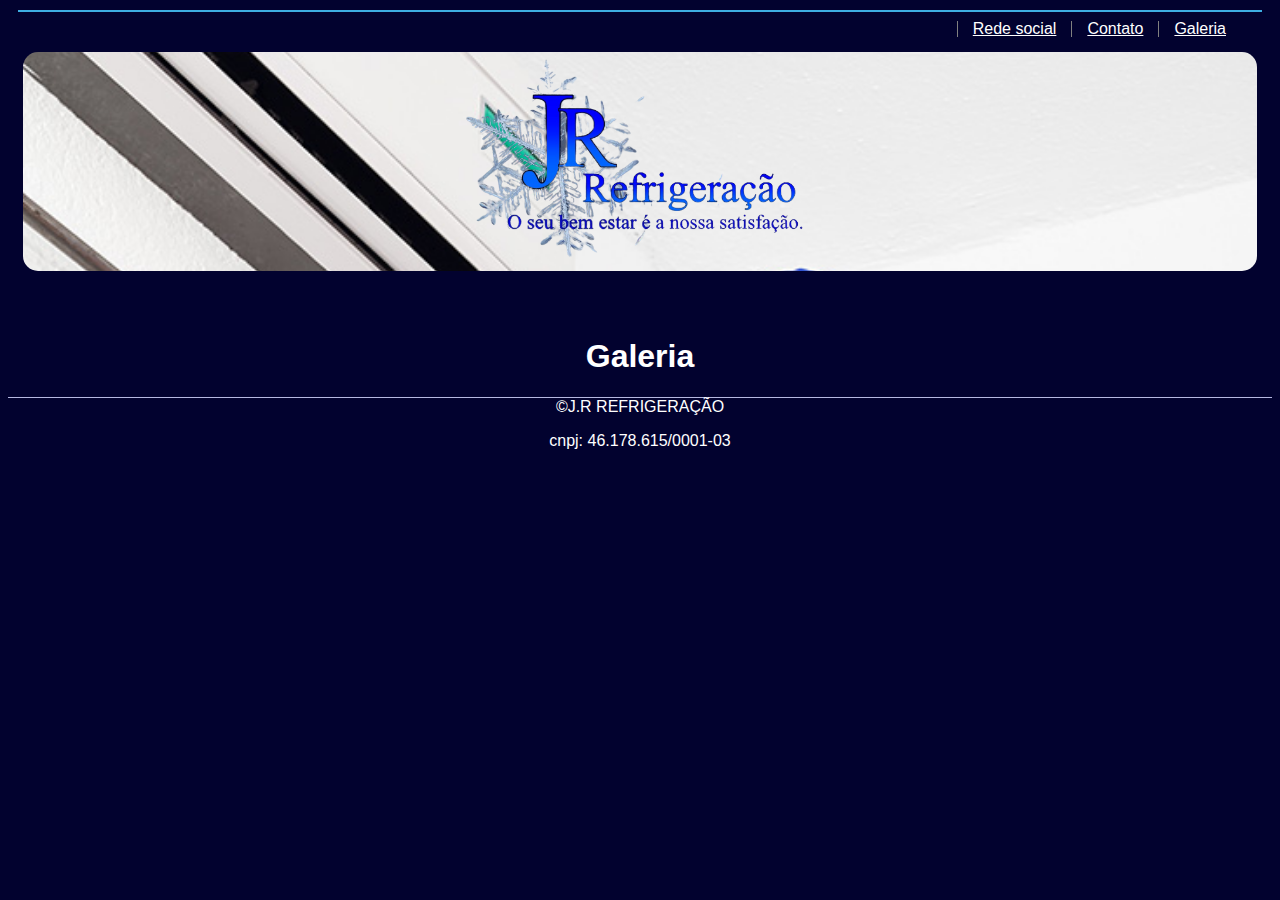
==== galeria.html @ f5343e92 "link" ====
<!DOCTYPE html>
<html lang="pt-br">
  <head>
    <!-- Meta tags Obrigatórias -->
    <meta charset="utf-8">
    <meta name="viewport" content="width=device-width, initial-scale=1, shrink-to-fit=no">

    <!-- Bootstrap CSS -->
    <link rel="stylesheet" href="https://stackpath.bootstrapcdn.com/bootstrap/4.1.3/css/bootstrap.min.css" integrity="sha384-MCw98/SFnGE8fJT3GXwEOngsV7Zt27NXFoaoApmYm81iuXoPkFOJwJ8ERdknLPMO" crossorigin="anonymous">

    <!-- Font Awesome -->
    <link rel="stylesheet" href="fontawesome/css/all.css">

    <!-- HTML5Shiv -->
    <!--[if lt IE 9]>
      <script src="https://oss.maxcdn.com/html5shiv/3.7.2/html5shiv.min.js"></script>
    <![endif]-->

    <!-- Estilo customizado -->
    <link rel="stylesheet" type="text/css" href="css/estilo.css">
      
    <title>J.R REFRIGERAÇÃO</title>
        
  </head>
  <body>
    <div>     
      <nav>         
        <ul>        
          <li>          
            <a class="Home" href="" >Galeria</a>
          </li>
          <li>
            <a href="https://wa.me/message/6DZVF7OZCAJBE1" >Contato</a>
          </li>
          <li>
            <a href="https://www.instagram.com/jrefrigerac/" >Rede social</a>
          </li>          
        </ul>
      </nav>
    </div> 
    <header>
      <div id="sfc81gwtf18ryq4rtkuwqlprbdfk7lmh4rn"></div><script type="text/javascript" src="https://counter4.optistats.ovh/private/counter.js?c=81gwtf18ryq4rtkuwqlprbdfk7lmh4rn&down=async" async></script>
      <img class="logo" src="imagens/logofundo.png">
      <!--    <i class="fa-solid fa-snowflake display-3 text-primary" ></i>     -->     
      
    </header>  
    <br>
    <br>
      
              
    <article>      
      <h1>Galeria </h1>
    
   
    <footer>
      &copy;J.R REFRIGERAÇÃO
      <p>cnpj: 46.178.615/0001-03 </p>
    </footer>

    
         
    
  

    <!-- JavaScript (Opcional) -->
    <!-- jQuery primeiro, depois Popper.js, depois Bootstrap JS -->
    <script src="https://code.jquery.com/jquery-3.3.1.slim.min.js" integrity="sha384-q8i/X+965DzO0rT7abK41JStQIAqVgRVzpbzo5smXKp4YfRvH+8abtTE1Pi6jizo" crossorigin="anonymous"></script>
    <script src="https://cdnjs.cloudflare.com/ajax/libs/popper.js/1.14.3/umd/popper.min.js" integrity="sha384-ZMP7rVo3mIykV+2+9J3UJ46jBk0WLaUAdn689aCwoqbBJiSnjAK/l8WvCWPIPm49" crossorigin="anonymous"></script>
    <script src="https://stackpath.bootstrapcdn.com/bootstrap/4.1.3/js/bootstrap.min.js" integrity="sha384-ChfqqxuZUCnJSK3+MXmPNIyE6ZbWh2IMqE241rYiqJxyMiZ6OW/JmZQ5stwEULTy" crossorigin="anonymous"></script>
  </body>
</html>
---- css/estilo.css ----
body {
    font-family: 'Trebuchet MS', Helvetica,sans-serif;
    background: #02022f;
       
}

header {    
    text-align: center;   
    margin: 40px 15px 10px 15px;
    border-radius: 15px;
    color: #191fca;
    background-image: url(../imagens/fundo4.jpg);    
    background-size: cover;    
    background-repeat: no-repeat;    
    background-position: center;
    background-attachment: fixed;    
}

nav {
    border: solid 1px rgb(62, 174, 226); 
    margin: 10px 10px;
   
}

section {
    text-align: center;
    margin-top:50px;
    color: #fff; 
    font-size: 25px;      
}

article {    
    text-align: center;
    color: #fff;
    margin-top:50px 20px;
    
}

.conteudo {
    margin: 20px 10px;   
    
}

h4 {
    color: black;
    padding-top: 40px;
} 

ul {
    list-style-type: none;
    margin: 5px 15px;
    padding: 5px;   
    float: right;
}

ul li {
    float: right;
    color: rgb(40, 69, 234);
}

ul a {
    display: block;    
    padding: 0 15px;
    line-height:1em;
    border-left: 1px solid gray;
    color: white;
    margin-top:0px;
}

ul a:hover {
     
    color: #b6b8e1;
}

.fundo {
    background-image: url(../imagens/fundo.jpg);
    background-size: cover;
    position: relative;
    height: 100%;    
    background-repeat: no-repeat;    
    background-position: center;
    background-attachment: fixed; 
    color: black;
    font-size: 25px
    mix-blend-mode
          
}

.logo {
    background-position: center;
    background-size: cover;       
    max-width: 400px;
    max-height: 450px;
}

.imagem1 {
    margin-top: 20px;    
    max-width: 300px;
    max-height: 200px;
    border-radius: 30px; 
    opacity: 0.8;     
    padding: 0 1em;        
}

.imagem2 {
    margin-top: 20px;
    max-width: 300px;
    max-height: 400px;
    border-radius: 30px;  
    align-items: center; 
    padding: 0 1em;  
    opacity: 0.8;      
}

img:hover {
    opacity: 1.0;
}

footer {
    color: #fff;
    text-align: center;
    border-top: #b6b8e1 solid 1px;
}
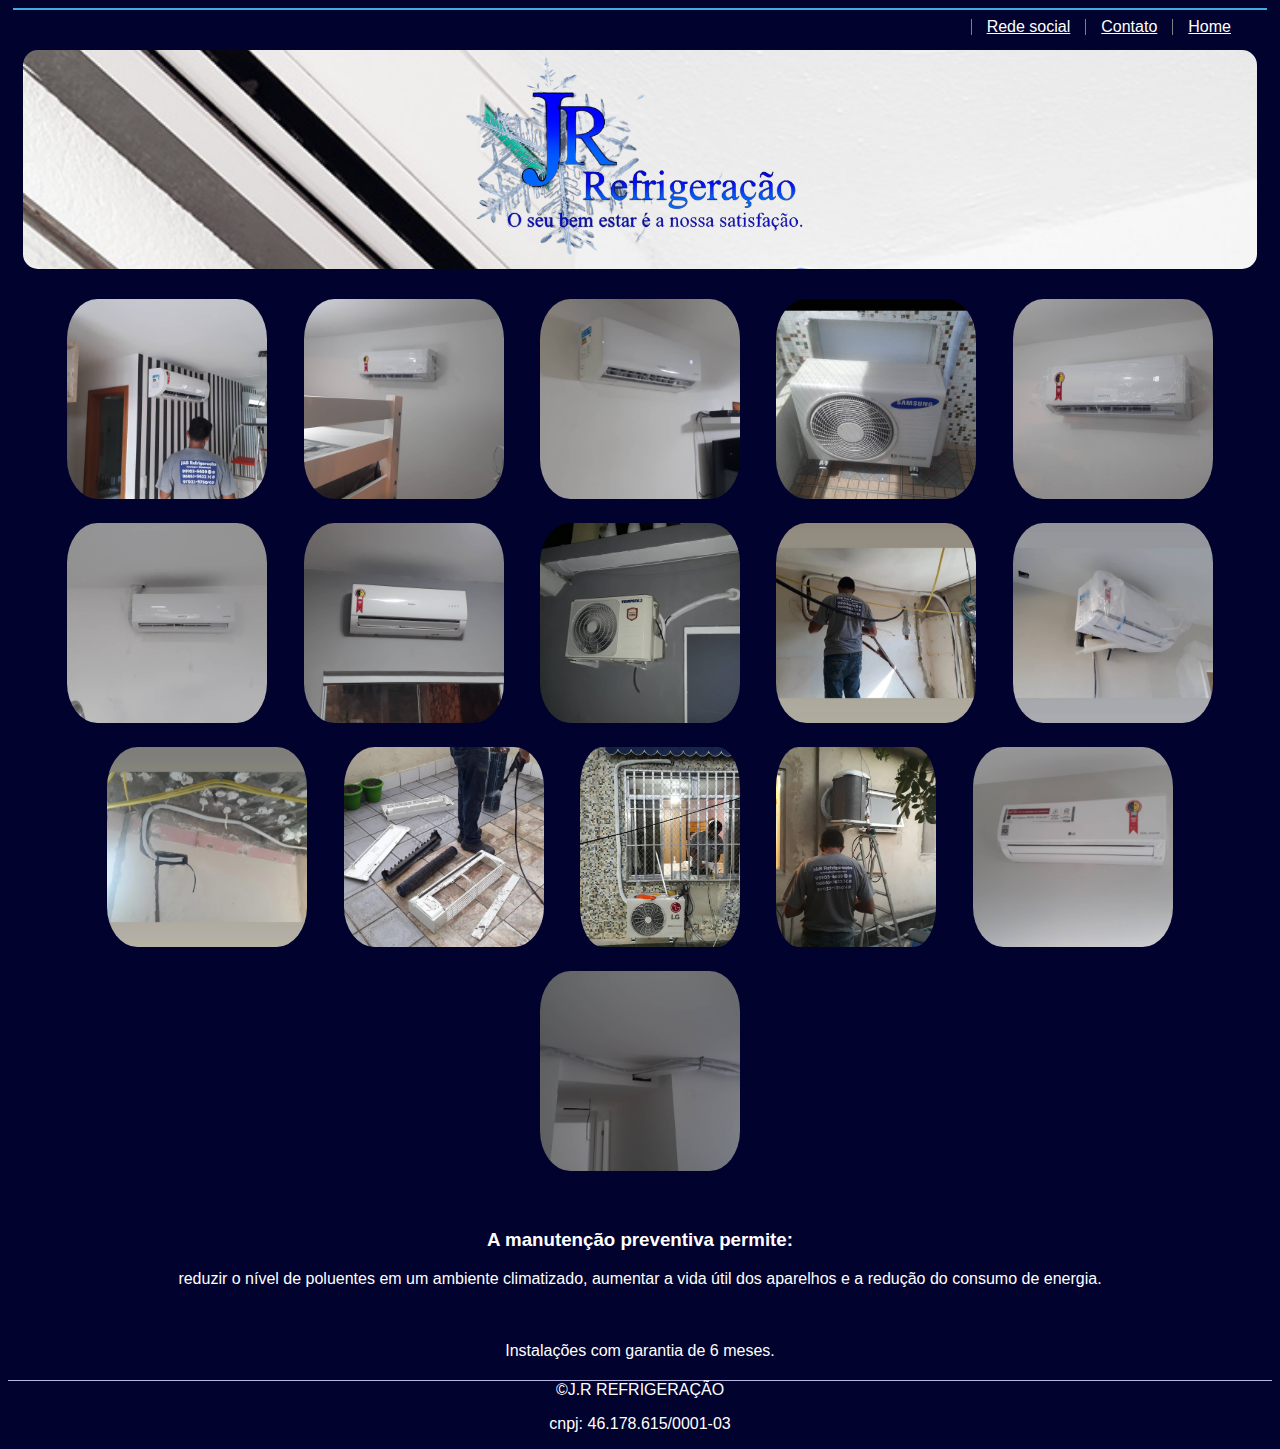
==== commit 9fc664dd: "galeria" ====
--- a/galeria.html
+++ b/galeria.html
@@ -25,9 +25,9 @@
   <body>
     <div>     
       <nav>         
-        <ul>        
-          <li>          
-            <a class="Home" href="" >Galeria</a>
+        <ul> 
+          <li>        
+            <a href="index.html" >Home</a>
           </li>
           <li>
             <a href="https://wa.me/message/6DZVF7OZCAJBE1" >Contato</a>
@@ -41,16 +41,43 @@
     <header>
       <div id="sfc81gwtf18ryq4rtkuwqlprbdfk7lmh4rn"></div><script type="text/javascript" src="https://counter4.optistats.ovh/private/counter.js?c=81gwtf18ryq4rtkuwqlprbdfk7lmh4rn&down=async" async></script>
       <img class="logo" src="imagens/logofundo.png">
-      <!--    <i class="fa-solid fa-snowflake display-3 text-primary" ></i>     -->     
-      
+         
     </header>  
-    <br>
-    <br>
-      
-              
-    <article>      
-      <h1>Galeria </h1>
     
+           
+     
+    
+        
+    <article>
+      <div>              
+        <img class="galeria" src="imagens/jbb.jpg">
+        <img class="galeria" src="imagens/inst.jpg">
+        <img class="galeria" src="imagens/img7.jpg">
+        <img class="galeria" src="imagens/img6.jpg">
+        <img class="galeria" src="imagens/img1.jpg">
+        <img class="galeria" src="imagens/img2.jpg">
+        <img class="galeria" src="imagens/img3.jpg">
+        <img class="galeria" src="imagens/img4.jpg">       
+        <img class="galeria" src="imagens/img8.jpg">
+        <img class="galeria" src="imagens/img9.jpg">
+        <img class="galeria" src="imagens/img11.jpg">
+        <img class="galeria" src="imagens/img12.jpg">
+        <img class="galeria" src="imagens/img13.jpg">
+        <img class="galeria" src="imagens/img14.jpg">
+        <img class="galeria" src="imagens/img15.jpg">
+        <img class="galeria" src="imagens/img16.jpg">
+        
+        <br>
+        <br>
+        <br>
+        <h3>A manutenção preventiva permite:</h3> 
+          <p>reduzir o nível de poluentes em um ambiente climatizado, aumentar a vida útil dos aparelhos e a redução do consumo de energia. </p>
+        <br>
+
+        <p class="conteudo">Instalações com garantia de 6 meses.</p>
+      </div>
+          
+    </article>
    
     <footer>
       &copy;J.R REFRIGERAÇÃO
--- a/css/estilo.css
+++ b/css/estilo.css
@@ -3,7 +3,7 @@
     background: #02022f;
        
 }
-
+ 
 header {    
     text-align: center;   
     margin: 40px 15px 10px 15px;
@@ -18,7 +18,7 @@
 
 nav {
     border: solid 1px rgb(62, 174, 226); 
-    margin: 10px 10px;
+    margin: 5px 5px;
    
 }
 
@@ -37,7 +37,7 @@
 }
 
 .conteudo {
-    margin: 20px 10px;   
+    margin: 20px 30px;   
     
 }
 
@@ -82,7 +82,7 @@
     background-attachment: fixed; 
     color: black;
     font-size: 25px
-    mix-blend-mode
+   
           
 }
 
@@ -92,12 +92,19 @@
     max-width: 400px;
     max-height: 450px;
 }
+.galeria {
+    margin-top: 20px; 
+    max-width: 300px;
+    max-height: 200px;
+    border-radius: 20%;
+    padding: 0 1em; 
+}
 
 .imagem1 {
     margin-top: 20px;    
     max-width: 300px;
     max-height: 200px;
-    border-radius: 30px; 
+    border-radius: 15%; 
     opacity: 0.8;     
     padding: 0 1em;        
 }
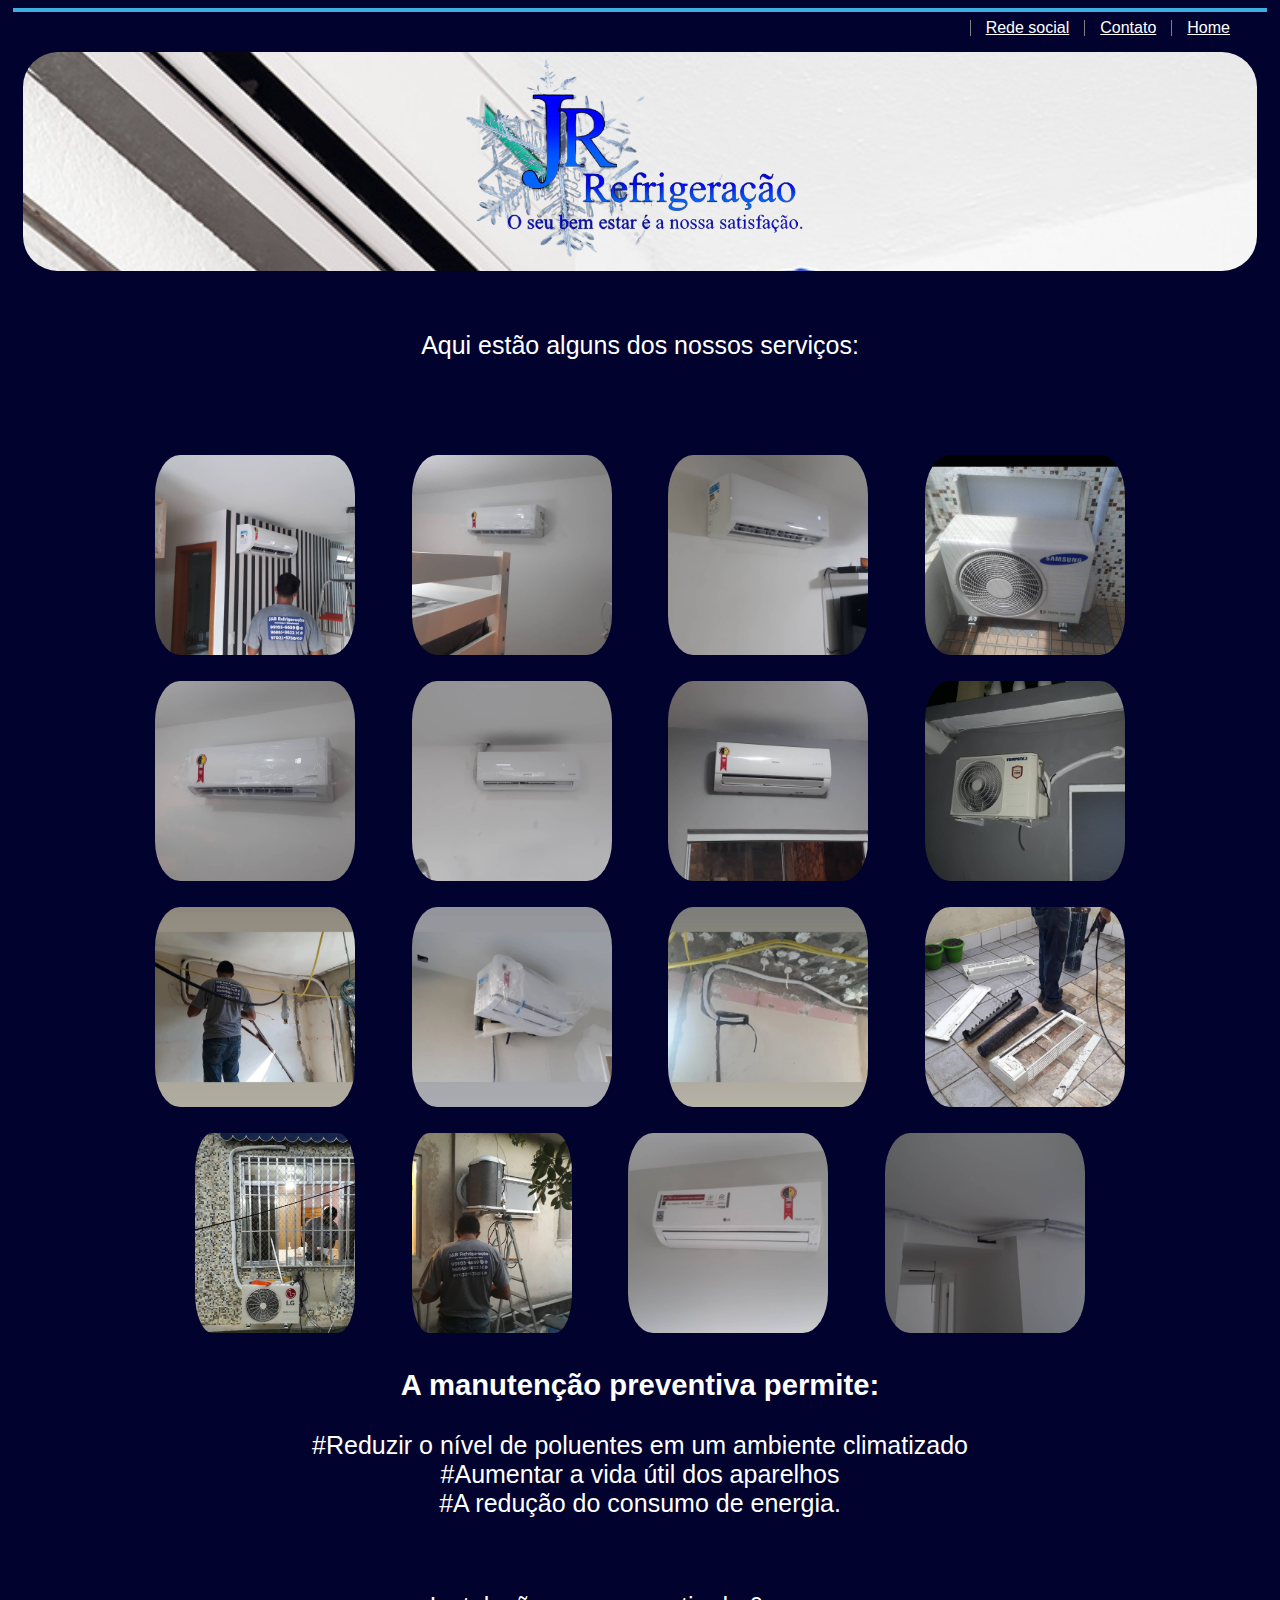
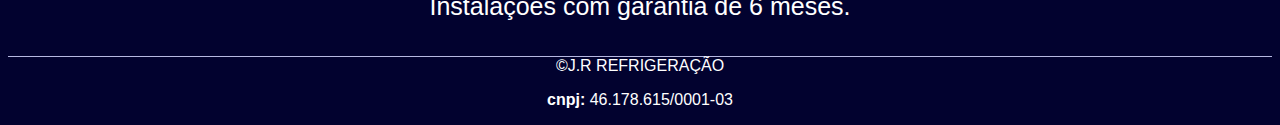
==== commit 56cc2471: "ultima atualiz" ====
--- a/galeria.html
+++ b/galeria.html
@@ -23,8 +23,8 @@
         
   </head>
   <body>
-    <div>     
-      <nav>         
+        
+    <nav>         
         <ul> 
           <li>        
             <a href="index.html" >Home</a>
@@ -36,20 +36,20 @@
             <a href="https://www.instagram.com/jrefrigerac/" >Rede social</a>
           </li>          
         </ul>
-      </nav>
-    </div> 
+    </nav>
+     
     <header>
       <div id="sfc81gwtf18ryq4rtkuwqlprbdfk7lmh4rn"></div><script type="text/javascript" src="https://counter4.optistats.ovh/private/counter.js?c=81gwtf18ryq4rtkuwqlprbdfk7lmh4rn&down=async" async></script>
       <img class="logo" src="imagens/logofundo.png">
          
     </header>  
-    
-           
-     
-    
+
+    <section>
+      <p>Aqui estão alguns dos nossos serviços:</p>
+    </section>
         
     <article>
-      <div>              
+      <section>              
         <img class="galeria" src="imagens/jbb.jpg">
         <img class="galeria" src="imagens/inst.jpg">
         <img class="galeria" src="imagens/img7.jpg">
@@ -67,21 +67,21 @@
         <img class="galeria" src="imagens/img15.jpg">
         <img class="galeria" src="imagens/img16.jpg">
         
-        <br>
-        <br>
-        <br>
+        
         <h3>A manutenção preventiva permite:</h3> 
-          <p>reduzir o nível de poluentes em um ambiente climatizado, aumentar a vida útil dos aparelhos e a redução do consumo de energia. </p>
+          <p>#Reduzir o nível de poluentes em um ambiente climatizado <br>
+          #Aumentar a vida útil dos aparelhos<br>
+          #A redução do consumo de energia. </p>
         <br>
 
         <p class="conteudo">Instalações com garantia de 6 meses.</p>
-      </div>
+      </section>
           
     </article>
    
     <footer>
       &copy;J.R REFRIGERAÇÃO
-      <p>cnpj: 46.178.615/0001-03 </p>
+      <p><strong>cnpj:</strong> 46.178.615/0001-03 </p>
     </footer>
 
     
--- a/css/estilo.css
+++ b/css/estilo.css
@@ -7,7 +7,7 @@
 header {    
     text-align: center;   
     margin: 40px 15px 10px 15px;
-    border-radius: 15px;
+    border-radius: 35px;
     color: #191fca;
     background-image: url(../imagens/fundo4.jpg);    
     background-size: cover;    
@@ -17,28 +17,30 @@
 }
 
 nav {
-    border: solid 1px rgb(62, 174, 226); 
-    margin: 5px 5px;
-   
+    border: solid 2px rgb(62, 174, 226); 
+    margin: 5px 5px;   
 }
 
 section {
     text-align: center;
-    margin-top:50px;
+    margin-top:20px;
     color: #fff; 
-    font-size: 25px;      
+    font-size: 25px;   
+    padding: 15px;   
 }
 
 article {    
     text-align: center;
     color: #fff;
-    margin-top:50px 20px;
-    
+    margin-top:50px 20px;    
 }
 
 .conteudo {
-    margin: 20px 30px;   
-    
+    margin: 20px 30px;     
+}
+
+h3 {
+    margin-top: 30px;
 }
 
 h4 {
@@ -64,12 +66,12 @@
     line-height:1em;
     border-left: 1px solid gray;
     color: white;
-    margin-top:0px;
+    margin-top:0px;    
 }
 
 ul a:hover {
      
-    color: #b6b8e1;
+    color: #b6b8e1;    
 }
 
 .fundo {
@@ -81,9 +83,7 @@
     background-position: center;
     background-attachment: fixed; 
     color: black;
-    font-size: 25px
-   
-          
+    font-size: 25px          
 }
 
 .logo {
@@ -92,6 +92,7 @@
     max-width: 400px;
     max-height: 450px;
 }
+
 .galeria {
     margin-top: 20px; 
     max-width: 300px;
